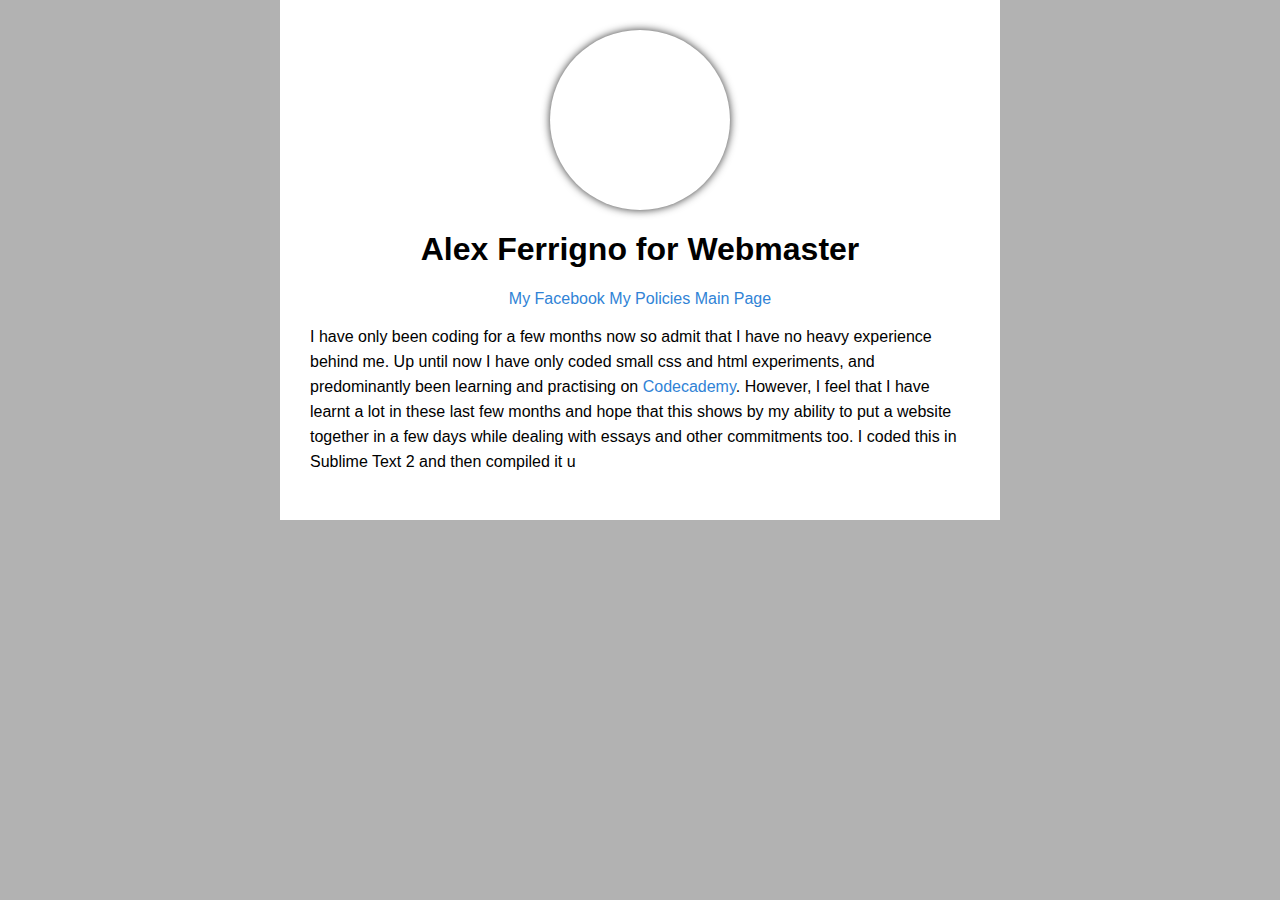
==== coding.html @ 6e4e523f "links and started coding page" ====
<!DOCTYPE html>
<html>
<head>
	<link rel='stylesheet' href='custom.css'/>
</head>

<head>
    <title>
        Coding
    </title>
</head>

<body>
	<div class="wrapper">
	<div class="content">
        <center><div align="center", class="image"></div></center>
   		
   		<div class="header">
			<h1>Alex Ferrigno for Webmaster</h1>
			<a href="http://facebook.com/alexanderferrigno">My Facebook</a>
			<a href="policies.html">My Policies</a>
            <a href="index.html">Main Page</a>
		</div>	

        <div class="main">
        	<p>
                I have only been coding for a few months now so admit that I have no heavy experience behind me. Up until now I have only coded small css and html experiments, and predominantly been learning and practising on <a href="http://codecademy.com">Codecademy</a>.
                However, I feel that I have learnt a lot in these last few months and hope that this shows by my ability to put a website together in a few days while dealing with essays and other commitments too. 
                I coded this in Sublime Text 2 and then compiled it u
            </p>   	
        </div>
        
    </div>
	</div>
</body>

</html>
---- custom.css ----
html{
	height:100%;
}
body{
	height: 100%;
	margin: 0;
	text-align: center;
	background-color: #B2B2B2;
	font-family: sans-serif;

}
.wrapper{
	
	width: 720px;
	margin: 0 auto;
	height: 100%;
	text-align: left;
}
.content{
	background-color: #FFFFFF;
	text-align: center;
	padding: 30px;
}
.image{
	width: 180px;
	height: 180px;
	border-radius: 90px;
	-webkit-border-radius:90px;
	-moz-border-radius:90px;
	background: url(https://dl-web.dropbox.com/get/swag%20small.jpg?_subject_uid=3840580&w=AAAgVu8RlH8Dib7Tj-qxgeLPtN6wWsazomkM4oybFwOJaQ);
	box-shadow: 0 0 8px rgba(0,0,0,.8);
	-webkit-box-shadow: 0 0 8px rgba(0,0,0,.8);
	-moz-box-shadow: 0 0 8px rgba(0,0,0,.8);
}
.main{
	position: center;
	width: 100%;
	text-align: left;
	line-height: 25px;
}
.header{
	text-align: center;
	margin: auto;
	margin-top: 15px;}
a{
	text-decoration: none;
	color: #3083D6;
}
a:hover{
	color:black;
	text-decoration: underline;
}
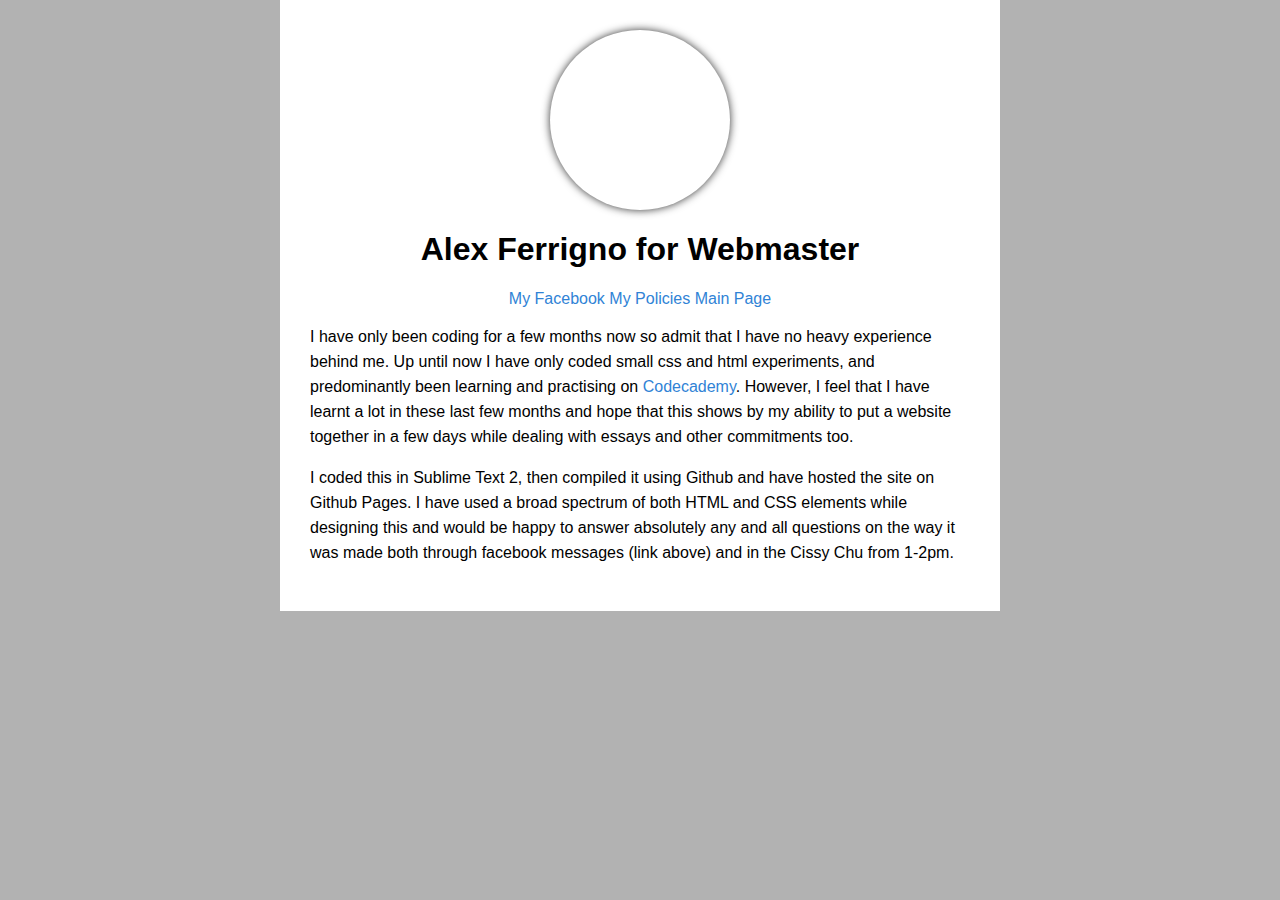
==== commit 1b563d96: "finished coding page" ====
--- a/coding.html
+++ b/coding.html
@@ -25,11 +25,13 @@
         <div class="main">
         	<p>
                 I have only been coding for a few months now so admit that I have no heavy experience behind me. Up until now I have only coded small css and html experiments, and predominantly been learning and practising on <a href="http://codecademy.com">Codecademy</a>.
-                However, I feel that I have learnt a lot in these last few months and hope that this shows by my ability to put a website together in a few days while dealing with essays and other commitments too. 
-                I coded this in Sublime Text 2 and then compiled it u
+                However, I feel that I have learnt a lot in these last few months and hope that this shows by my ability to put a website together in a few days while dealing with essays and other commitments too.</p>
+                <p>I coded this in Sublime Text 2, then compiled it using Github and have hosted the site on Github Pages.
+                I have used a broad spectrum of both HTML and CSS elements while designing this and would be happy to answer absolutely any and all questions on the way it was made both through facebook messages (link above) and in the Cissy Chu from 1-2pm.</p>
+
             </p>   	
         </div>
-        
+
     </div>
 	</div>
 </body>
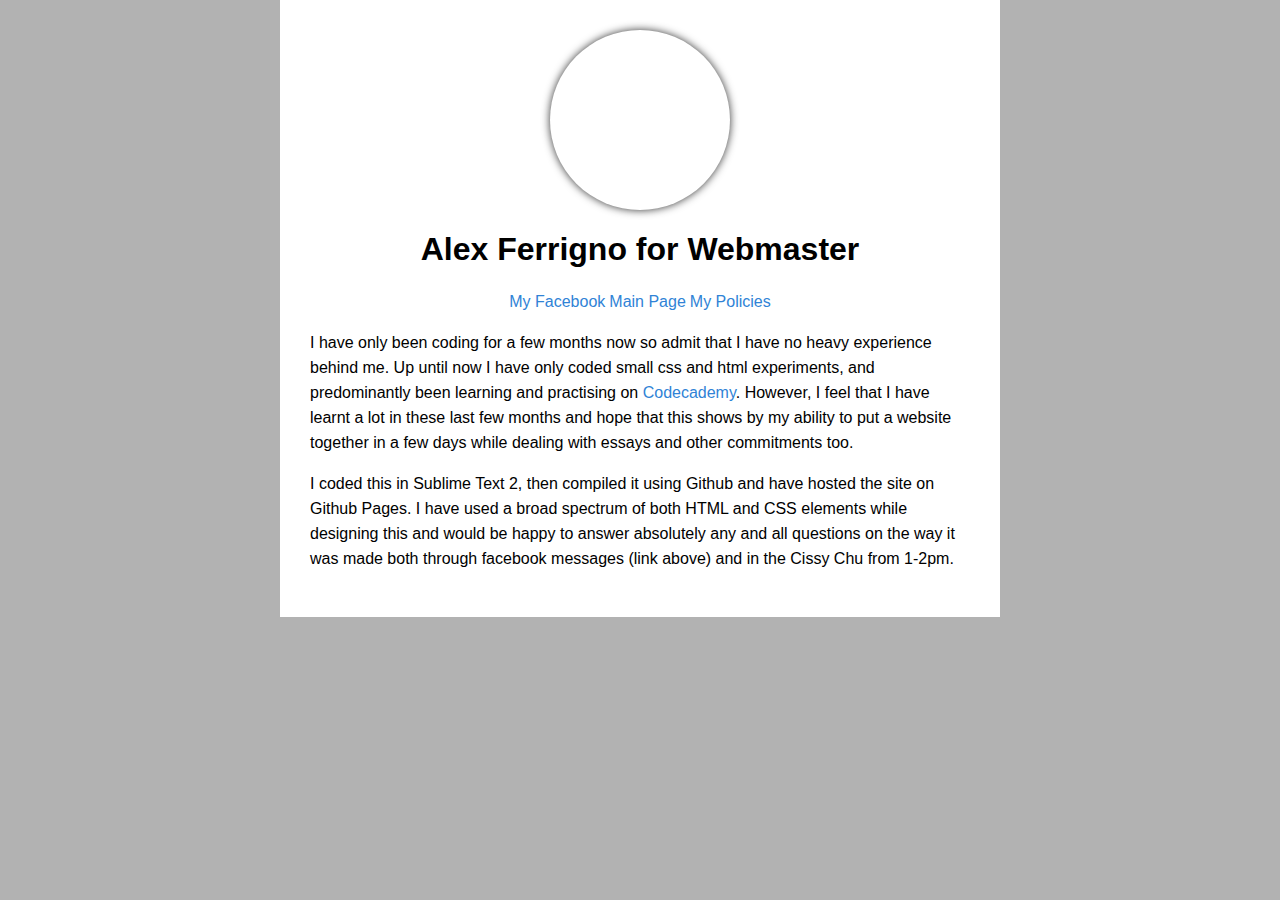
==== commit 9b8cba1f: "tables for links on all" ====
--- a/coding.html
+++ b/coding.html
@@ -17,9 +17,19 @@
    		
    		<div class="header">
 			<h1>Alex Ferrigno for Webmaster</h1>
-			<a href="http://facebook.com/alexanderferrigno">My Facebook</a>
-			<a href="policies.html">My Policies</a>
-            <a href="index.html">Main Page</a>
+			<table align="center">
+                <tr>
+                    <td>
+                        <a href="http://facebook.com/alexanderferrigno">My Facebook</a>
+                    </td>
+                    <td style="margin-left:15px; margin-right:15px;">
+                        <a href="index.html">Main Page</a>
+                    </td>
+                    <td>
+                        <a href="policies.html">My Policies</a>
+                    </td>
+                </tr>
+            </table>
 		</div>	
 
         <div class="main">
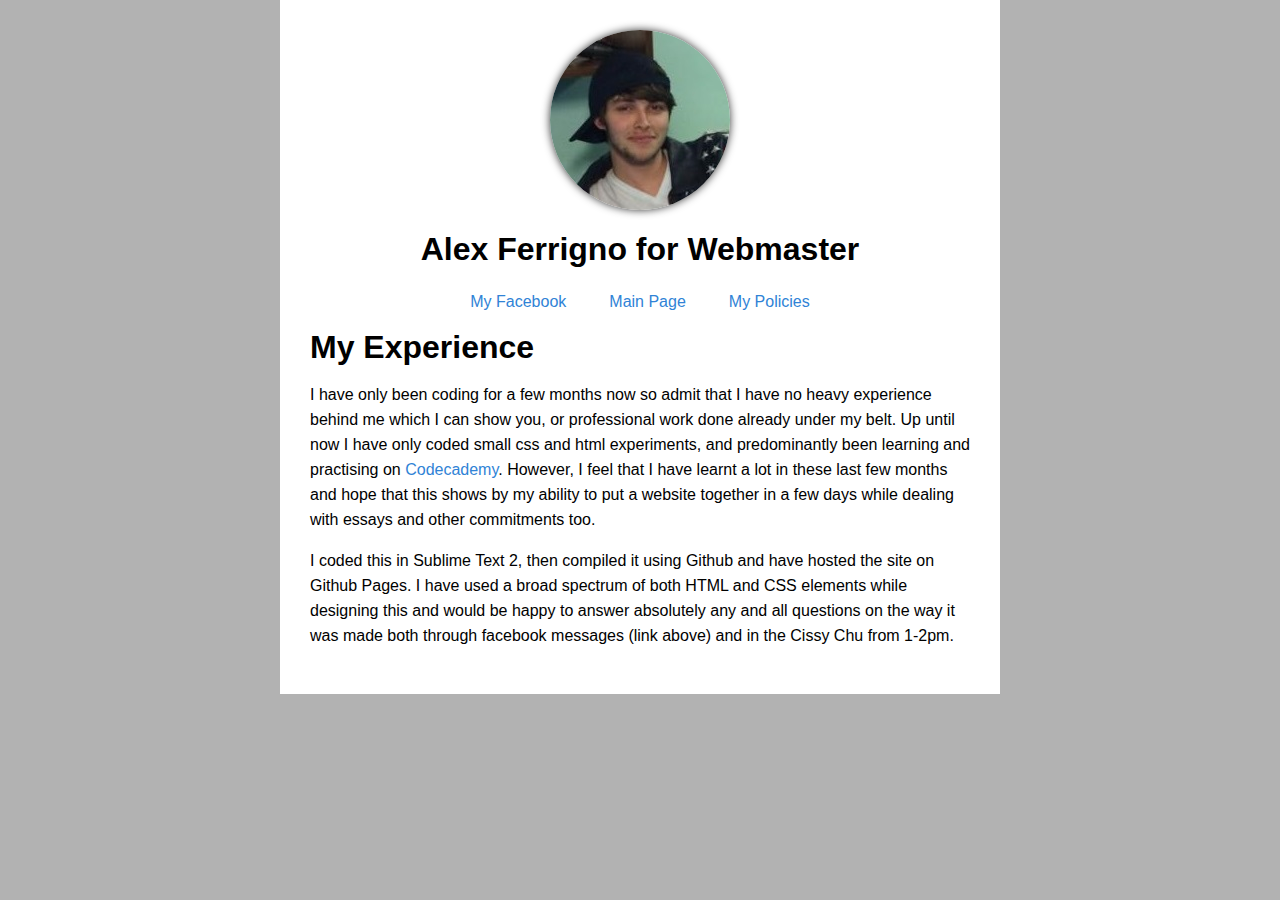
==== commit 9dd51b97: "properly did it mate" ====
--- a/coding.html
+++ b/coding.html
@@ -22,9 +22,11 @@
                     <td>
                         <a href="http://facebook.com/alexanderferrigno">My Facebook</a>
                     </td>
-                    <td style="margin-left:15px; margin-right:15px;">
+
+                    <td class="middletd">
                         <a href="index.html">Main Page</a>
                     </td>
+                    
                     <td>
                         <a href="policies.html">My Policies</a>
                     </td>
@@ -33,9 +35,14 @@
 		</div>	
 
         <div class="main">
-        	<p>
-                I have only been coding for a few months now so admit that I have no heavy experience behind me. Up until now I have only coded small css and html experiments, and predominantly been learning and practising on <a href="http://codecademy.com">Codecademy</a>.
+            <h1>
+                My Experience
+            </h1>
+        	
+            <p>
+                I have only been coding for a few months now so admit that I have no heavy experience behind me which I can show you, or professional work done already under my belt. Up until now I have only coded small css and html experiments, and predominantly been learning and practising on <a href="http://codecademy.com">Codecademy</a>.
                 However, I feel that I have learnt a lot in these last few months and hope that this shows by my ability to put a website together in a few days while dealing with essays and other commitments too.</p>
+
                 <p>I coded this in Sublime Text 2, then compiled it using Github and have hosted the site on Github Pages.
                 I have used a broad spectrum of both HTML and CSS elements while designing this and would be happy to answer absolutely any and all questions on the way it was made both through facebook messages (link above) and in the Cissy Chu from 1-2pm.</p>
 
--- a/custom.css
+++ b/custom.css
@@ -27,7 +27,7 @@
 	border-radius: 90px;
 	-webkit-border-radius:90px;
 	-moz-border-radius:90px;
-	background: url(https://dl-web.dropbox.com/get/swag%20small.jpg?_subject_uid=3840580&w=AAAgVu8RlH8Dib7Tj-qxgeLPtN6wWsazomkM4oybFwOJaQ);
+	background: url(swagsmall.jpg);
 	box-shadow: 0 0 8px rgba(0,0,0,.8);
 	-webkit-box-shadow: 0 0 8px rgba(0,0,0,.8);
 	-moz-box-shadow: 0 0 8px rgba(0,0,0,.8);
@@ -49,4 +49,8 @@
 a:hover{
 	color:black;
 	text-decoration: underline;
+}
+.middletd{
+	padding-left: 40px;
+	padding-right: 40px;
 }